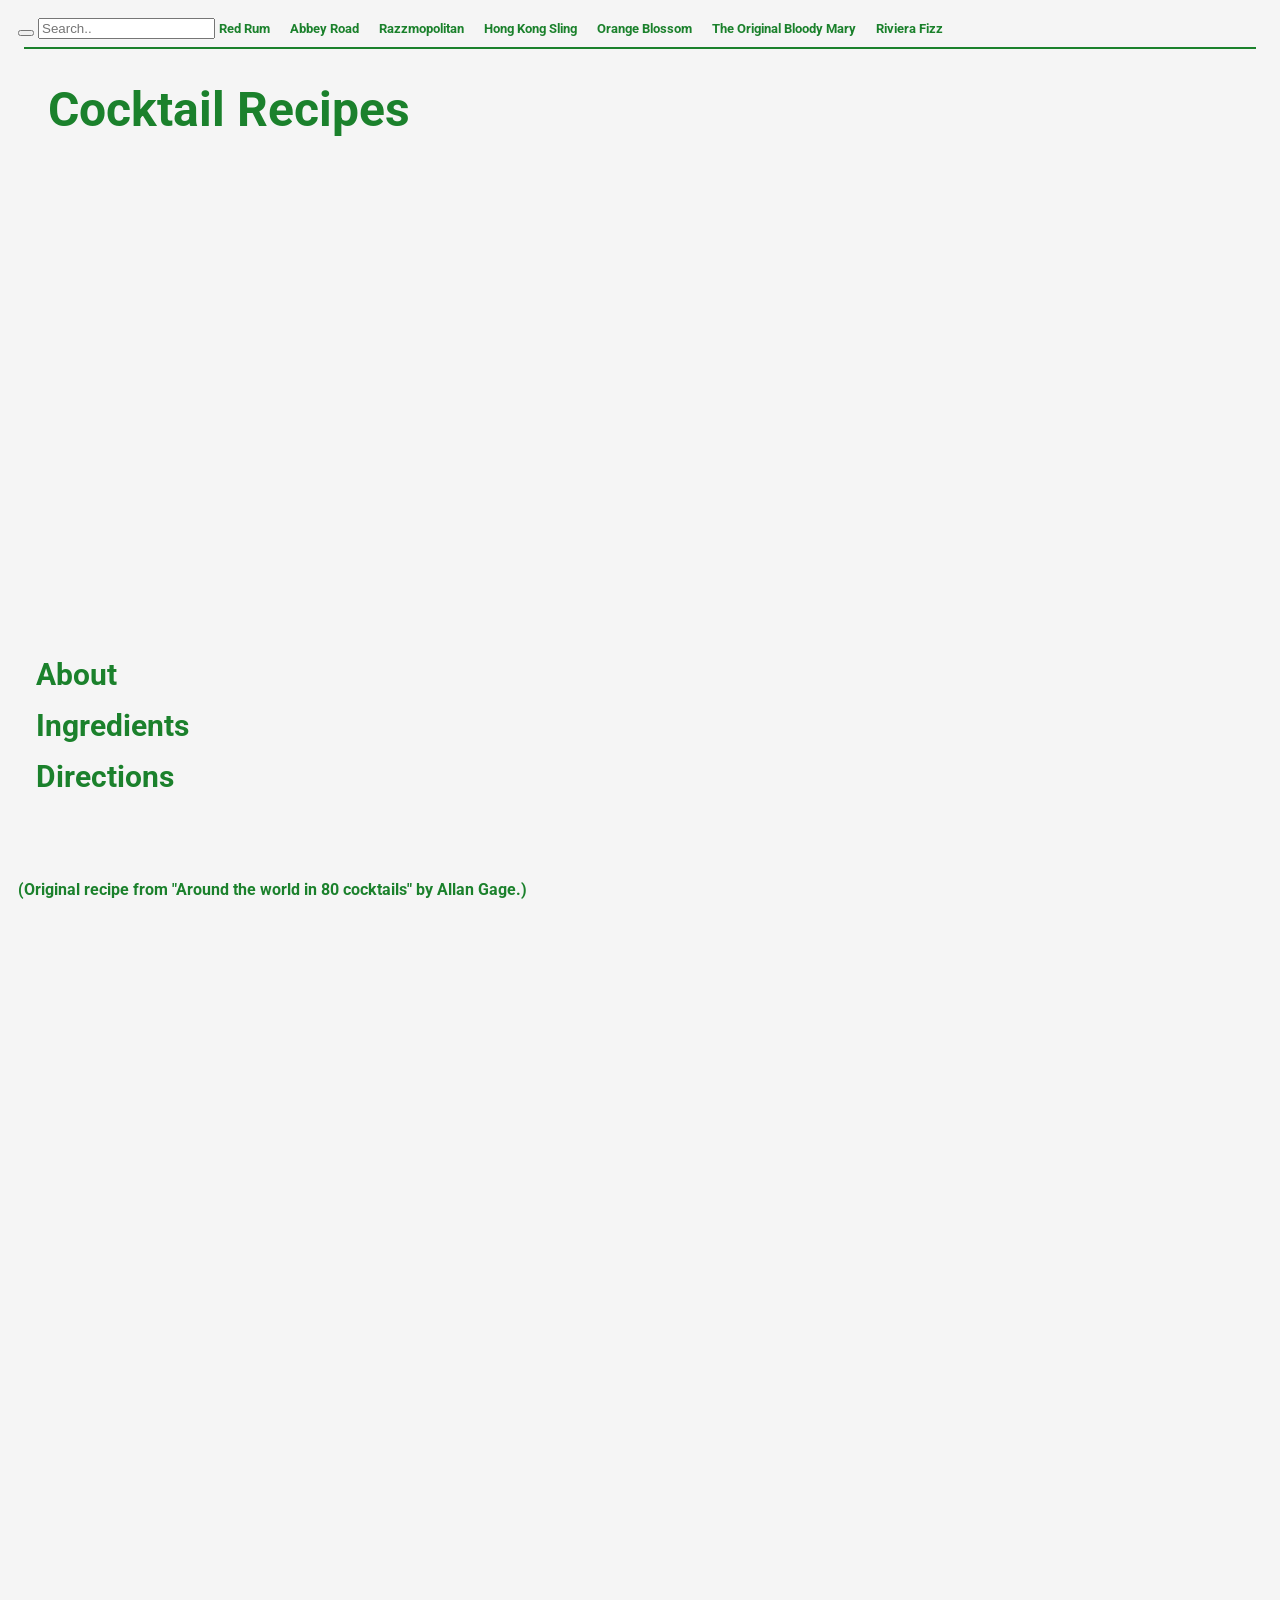
==== index.html @ ac7d09ea "7 recipes" ====
<!DOCTYPE html>
<html>

<head>

  <!-- meta tags and title -->
  <meta charset="UTF-8">
  <meta name="viewport" content="width=device-width, initial-scale=1.0">
  <title>Cocktails around the world</title>
  <link rel="icon" type="image/x-icon" href="favicon.ico.png">
  
<link href="https://fonts.googleapis.com/css2?family=Cardo&display=swap" rel="stylesheet">
  <link rel="preconnect" href="https://fonts.googleapis.com">
<link rel="preconnect" href="https://fonts.gstatic.com" crossorigin>
<link href="https://fonts.googleapis.com/css2?family=Press+Start+2P&family=Roboto&display=swap" rel="stylesheet">

  <!-- external and on-page CSS goes here -->
  <link rel="stylesheet" href="styles.css" media="all">
  <style>
    /* on-page CSS, if any, goes here */
  </style>
  
<!-- external and on-page JavaScript goes here -->
<script type="text/javascript" src="scripts.js" defer></script>
  
  

</head>

<body>
  
  <div id= "nav" >
     <div class="dropdown">
  <div id="myDropdown" class="dropdown-content">
     <button onclick="myFunction()" ></button>
    <input type="text" placeholder="Search.." id="myInput" onkeyup="filterFunction()">
   
    <a onclick="GoodOldfashionedPancakes.displayRecipe();"> Red Rum</a> 
		<a onclick=" MushroomSalsaChili.displayRecipe();"> Abbey Road</a>
    <a onclick="WineMustard.displayRecipe();"> Razzmopolitan</a>
    <a onclick="HongKongSling.displayRecipe();"> Hong Kong Sling</a>
    <a onclick="OrangeBlossom.displayRecipe();"> Orange Blossom</a>
    <a onclick="BloodyMary.displayRecipe();"> The Original Bloody Mary</a>
    <a onclick="Fizz.displayRecipe();"> Riviera Fizz</a>
   
  </div>
</div>
  
  
     <HR WIDTH="99%" SIZE="3"  COLOR="#1b812c" NOSHADE>
<div id="Title">
  <h1>
    Cocktail Recipes
  </h1>
       </div>
   <div id="titleBanner">
    <h1></h1>
    <h3>
       <!--Contributed by <span id= "contributor"> </span>-->
    </h3>
  </div>
       <div id="Recipeimage">
         
       </div>

  <div id="recipeColumns">
    
    <div id="location">
      <h3>
      </h3>
    </div>

    <div id="about">
    <h4>About</h4>
    <ul>
    </ul>
  </div>
    
    <div id="ingredients">
    <h4>Ingredients</h4>
    <ul>
    </ul>
  </div>

    <div id="directions">
    <h4 >Directions</h4>
    <ol>
    </ol>
  </div>

  </div>
   
  
  <div id="footer">
    <p Class="makeBlue">(Original recipe from "Around the world in 80 cocktails" by Allan Gage.)</p>
    
  </div>

</body>
  
<div style="width:100%;height:0;padding-bottom:100%;position:relative;">

 </html>
---- styles.css ----
* {
  box-sizing: border-box;
}


body {
 font-family: times new Roman;
  background-color: whitesmoke;
  padding: 0;
  margin: 0;
}


#nav {
  position: Center;
  width: 100%;
    height: 2rem;
    background-color: none;
  font-family: 'Press Start 2P', cursive;
font-family: 'Roboto', sans-serif;
  Color: #1b812c;
  font-weight: bold;
  padding: 2vh;
 
}
#nav a { 
  font-size: 80%
}
a { text-decoration: none;
padding-right: 1rem;
}

#Title {
  font-size: 150%;
  color: #1b812c;
  padding-left: 30px;
   font-family: 'Press Start 2P', cursive;
font-family: 'Roboto', sans-serif;
}

#titleBanner {
    font-family: 'Press Start 2P', cursive;
font-family: 'Roboto', sans-serif;
    position: relative;
  width: 50%;
  height: 50vh;
  padding-left: 2vh;
  background-image: none;  /*url(https://images.unsplash.com/photo-1590137876181-2a5a7e340308?ixlib=rb-1.2.1&ixid=MnwxMjA3fDB8MHxwaG90by1wYWdlfHx8fGVufDB8fHx8&auto=format&fit=crop&w=1332&q=80); */
  background-size: 50%;
}

#titleBanner h1 {
  font-family: 'Press Start 2P', cursive;
font-family: 'Roboto', sans-serif;
  color: whitesmoke;
  text-transform: uppercase;
  font-size: 500%;
  padding: 0;
  margin: 0 0 2vw 2vw;
  position: absolute;
  bottom: 3vw;
  left: 0;
  line-height: 80%;
 
}


#titleBanner h3 {
  position: absolute ;
  bottom: 0;
  left: 0;
  color: white; 
  padding: 2vh;
}

#recipeColumns {
  padding: 2vh;
  justify-content: space-between;
  padding-bottom: 6vh;
}

#recipeColumns ul,
ol {
  margin-top: 2px;
  list-style: none;
}

ul {
  margin-top: 2px;
  list-style: none;
  
}
#location {
  list-style: none;
}
#recipeColumns h4 {
  color:#1b812c;
  font-size: 30px;
  margin: 0;
    font-family: 'Press Start 2P', cursive;
font-family: 'Roboto', sans-serif;
  list-style-type: square;
  
}

.makeblue {color: #87bdd8; }
 .makeBlue:hover {color: #87bdd8; }


.center {
  display: block;
  margin-left: auto;
  margin-right: auto;
  width: 50%;
}

/*bruh------------------------------------------media orientation */
@media screen and (orientation: portrait) and (max-width: 575px) {
  
  /* make the photo almost full-screen */
  #titleBanner {
    height: 98vh;
  }
  
  /* make the title text huge */
  #titleBanner h1 {
    font-size: 900%;
    margin: 0 0 3vh 3vh;
  }
  
}
 
}
#recipeColumns div#ingredients { flex-basis: 28%; }
#recipeColumns div#equipment { flex-basis: 20%; }
#recipeColumns div#directions { flex-basis: 50%; }


/* reduce the left-hand padding of the list items */
#recipeColumns ul,
#recipeColumns ol {
  padding-left: 1.1em;
}

ul, ol {
	display: block;
}
/*bruhfr-----------------------------------------------Js stuff*/

#titleBanner h1.tp {
  font-size: 50px;
}

#titleBanner h1.black {
  color: #000000;
}
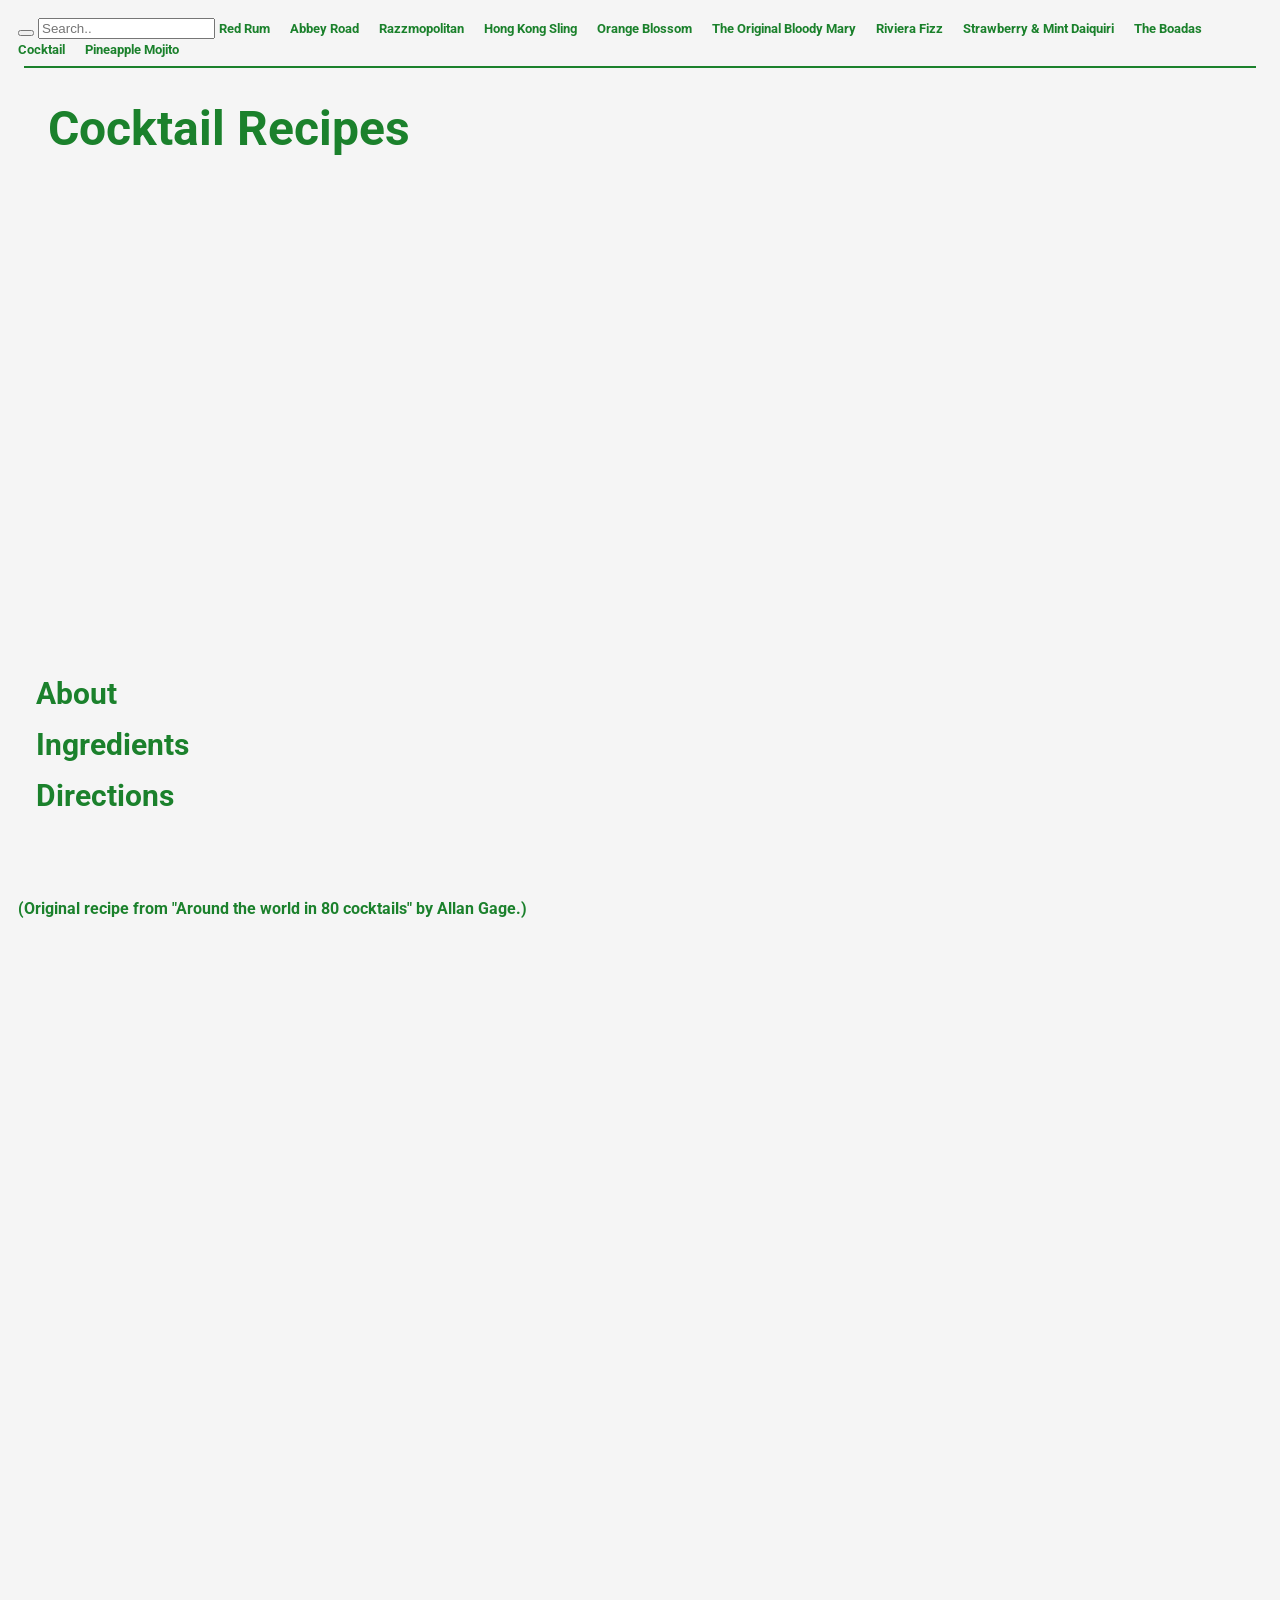
==== commit 335ab191: "10 recipes" ====
--- a/index.html
+++ b/index.html
@@ -42,7 +42,10 @@
     <a onclick="OrangeBlossom.displayRecipe();"> Orange Blossom</a>
     <a onclick="BloodyMary.displayRecipe();"> The Original Bloody Mary</a>
     <a onclick="Fizz.displayRecipe();"> Riviera Fizz</a>
-   
+    <a onclick="Daiquiri.displayRecipe();"> Strawberry & Mint Daiquiri</a>
+    <a onclick="Boadas.displayRecipe();"> The Boadas Cocktail</a>
+    <a onclick="Mojito.displayRecipe();"> Pineapple Mojito</a>
+    
   </div>
 </div>
   
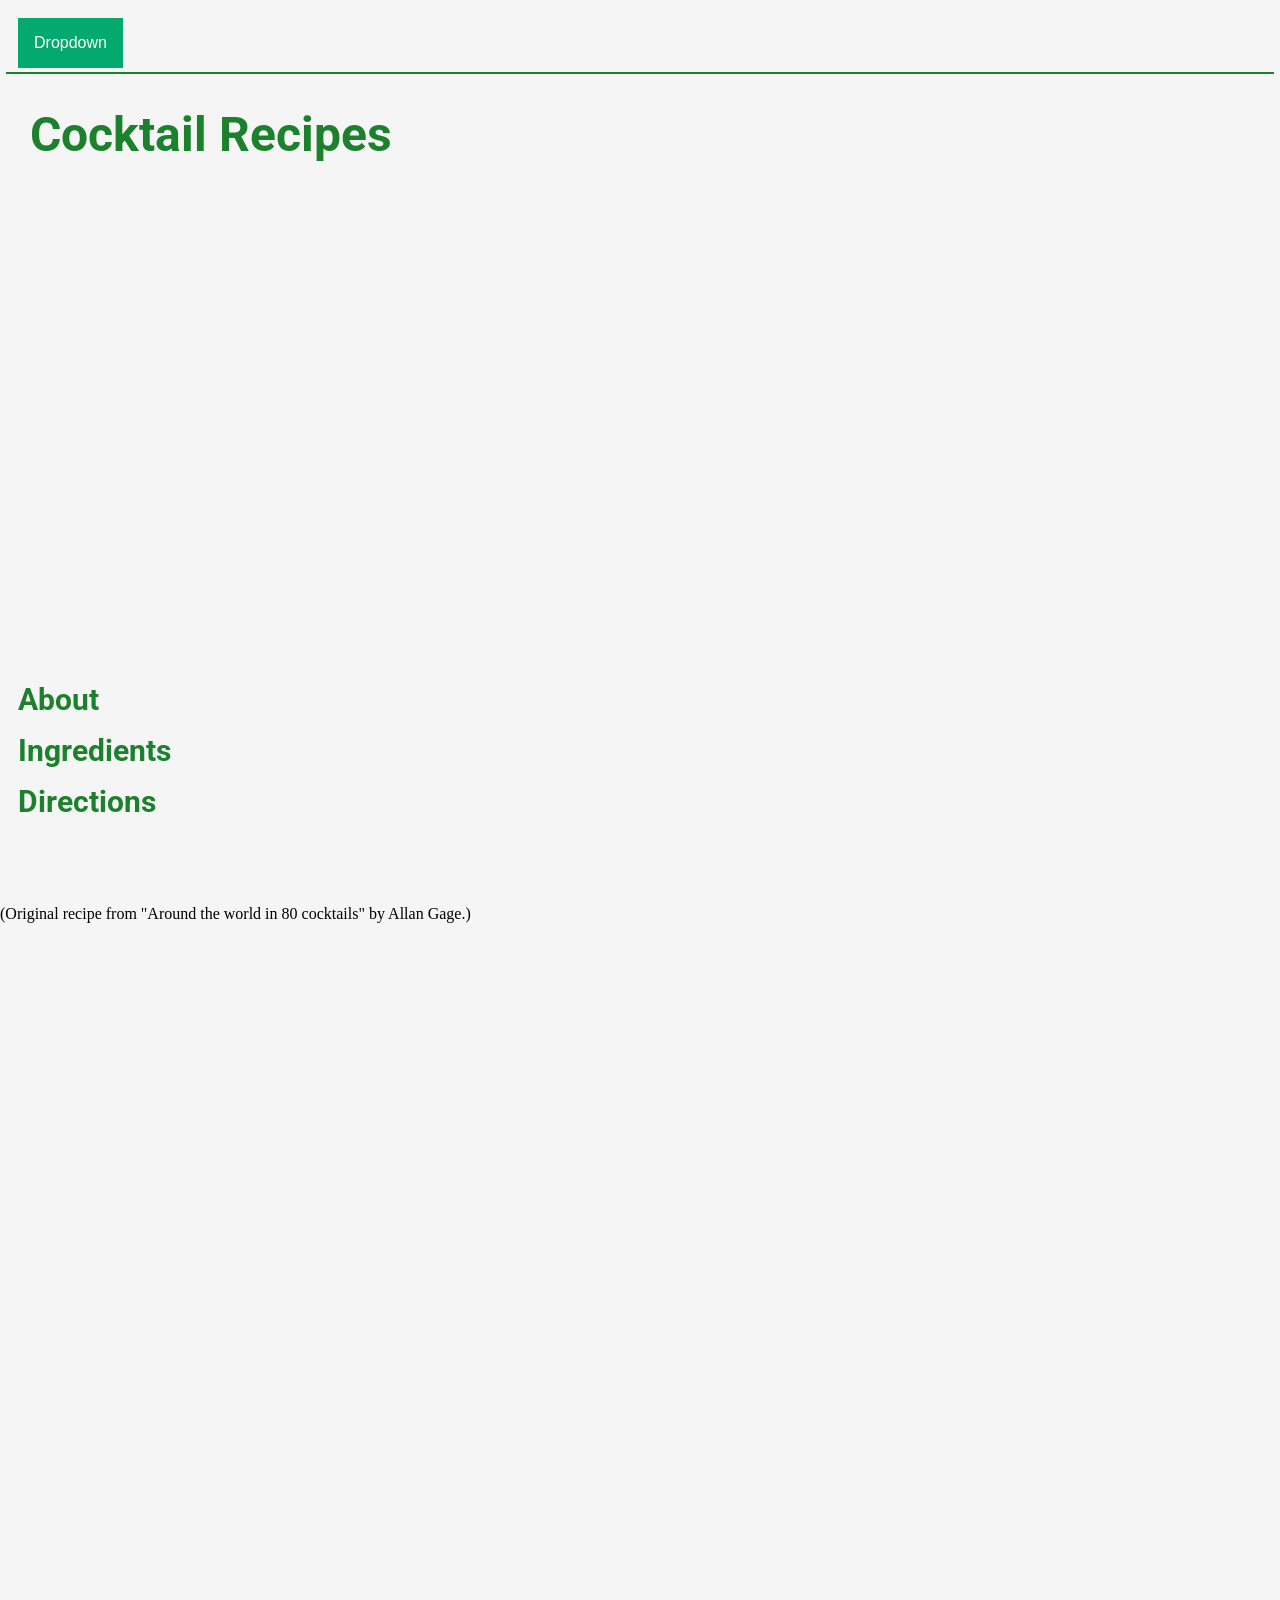
==== commit c50f0432: "partial search drop down" ====
--- a/index.html
+++ b/index.html
@@ -16,9 +16,61 @@
 
   <!-- external and on-page CSS goes here -->
   <link rel="stylesheet" href="styles.css" media="all">
-  <style>
-    /* on-page CSS, if any, goes here */
-  </style>
+  <meta name="viewport" content="width=device-width, initial-scale=1">
+<style>
+.dropbtn {
+  background-color: #04AA6D;
+  color: white;
+  padding: 16px;
+  font-size: 16px;
+  border: none;
+  cursor: pointer;
+}
+
+.dropbtn:hover, .dropbtn:focus {
+  background-color: #3e8e41;
+}
+
+#myInput {
+  box-sizing: border-box;
+  background-image: url('searchicon.png');
+  background-position: 14px 12px;
+  background-repeat: no-repeat;
+  font-size: 16px;
+  padding: 2vh;
+  border: none;
+  border-bottom: 1px solid #ddd;
+}
+
+#myInput:focus {outline: 3px solid #ddd;}
+
+.dropdown {
+  position: relative;
+  display: inline-block;
+}
+
+.dropdown-content {
+  display: none;
+  position: absolute;
+  background-color: #f6f6f6;
+  min-width: 130px;
+  overflow: auto;
+  border: 1px solid #ddd;
+  z-index: 1;
+}
+
+.dropdown-content a {
+  color: #1b812c;
+  padding: 1px;
+  text-decoration: none;
+  display: block;
+  background-size: 10px;
+}
+
+.dropdown a:hover {background-color: #ddd;}
+
+.show {display: block;}
+</style>
   
 <!-- external and on-page JavaScript goes here -->
 <script type="text/javascript" src="scripts.js" defer></script>
@@ -30,11 +82,11 @@
 <body>
   
   <div id= "nav" >
-     <div class="dropdown">
+    
+   <div class="dropdown">
+  <button onclick="myFunction()" class="dropbtn">Dropdown</button>
   <div id="myDropdown" class="dropdown-content">
-     <button onclick="myFunction()" ></button>
     <input type="text" placeholder="Search.." id="myInput" onkeyup="filterFunction()">
-   
     <a onclick="GoodOldfashionedPancakes.displayRecipe();"> Red Rum</a> 
 		<a onclick=" MushroomSalsaChili.displayRecipe();"> Abbey Road</a>
     <a onclick="WineMustard.displayRecipe();"> Razzmopolitan</a>
@@ -45,7 +97,10 @@
     <a onclick="Daiquiri.displayRecipe();"> Strawberry & Mint Daiquiri</a>
     <a onclick="Boadas.displayRecipe();"> The Boadas Cocktail</a>
     <a onclick="Mojito.displayRecipe();"> Pineapple Mojito</a>
-    
+    <a onclick="Grappa.displayRecipe();"> Grappa Manhattan</a>
+    <a onclick="Bellini.displayRecipe();">Bellini</a>
+    <a onclick="Laila.displayRecipe();">Laila Cocktail</a>
+     </div>
   </div>
 </div>
   
--- a/styles.css
+++ b/styles.css
@@ -14,7 +14,7 @@
 #nav {
   position: Center;
   width: 100%;
-    height: 2rem;
+    height: 4rem;
     background-color: none;
   font-family: 'Press Start 2P', cursive;
 font-family: 'Roboto', sans-serif;
@@ -24,6 +24,7 @@
  
 }
 #nav a { 
+   padding-top: 20px;
   font-size: 80%
 }
 a { text-decoration: none;
@@ -155,3 +156,6 @@
   color: #000000;
 }
 
+
+/* Drop down*/
+
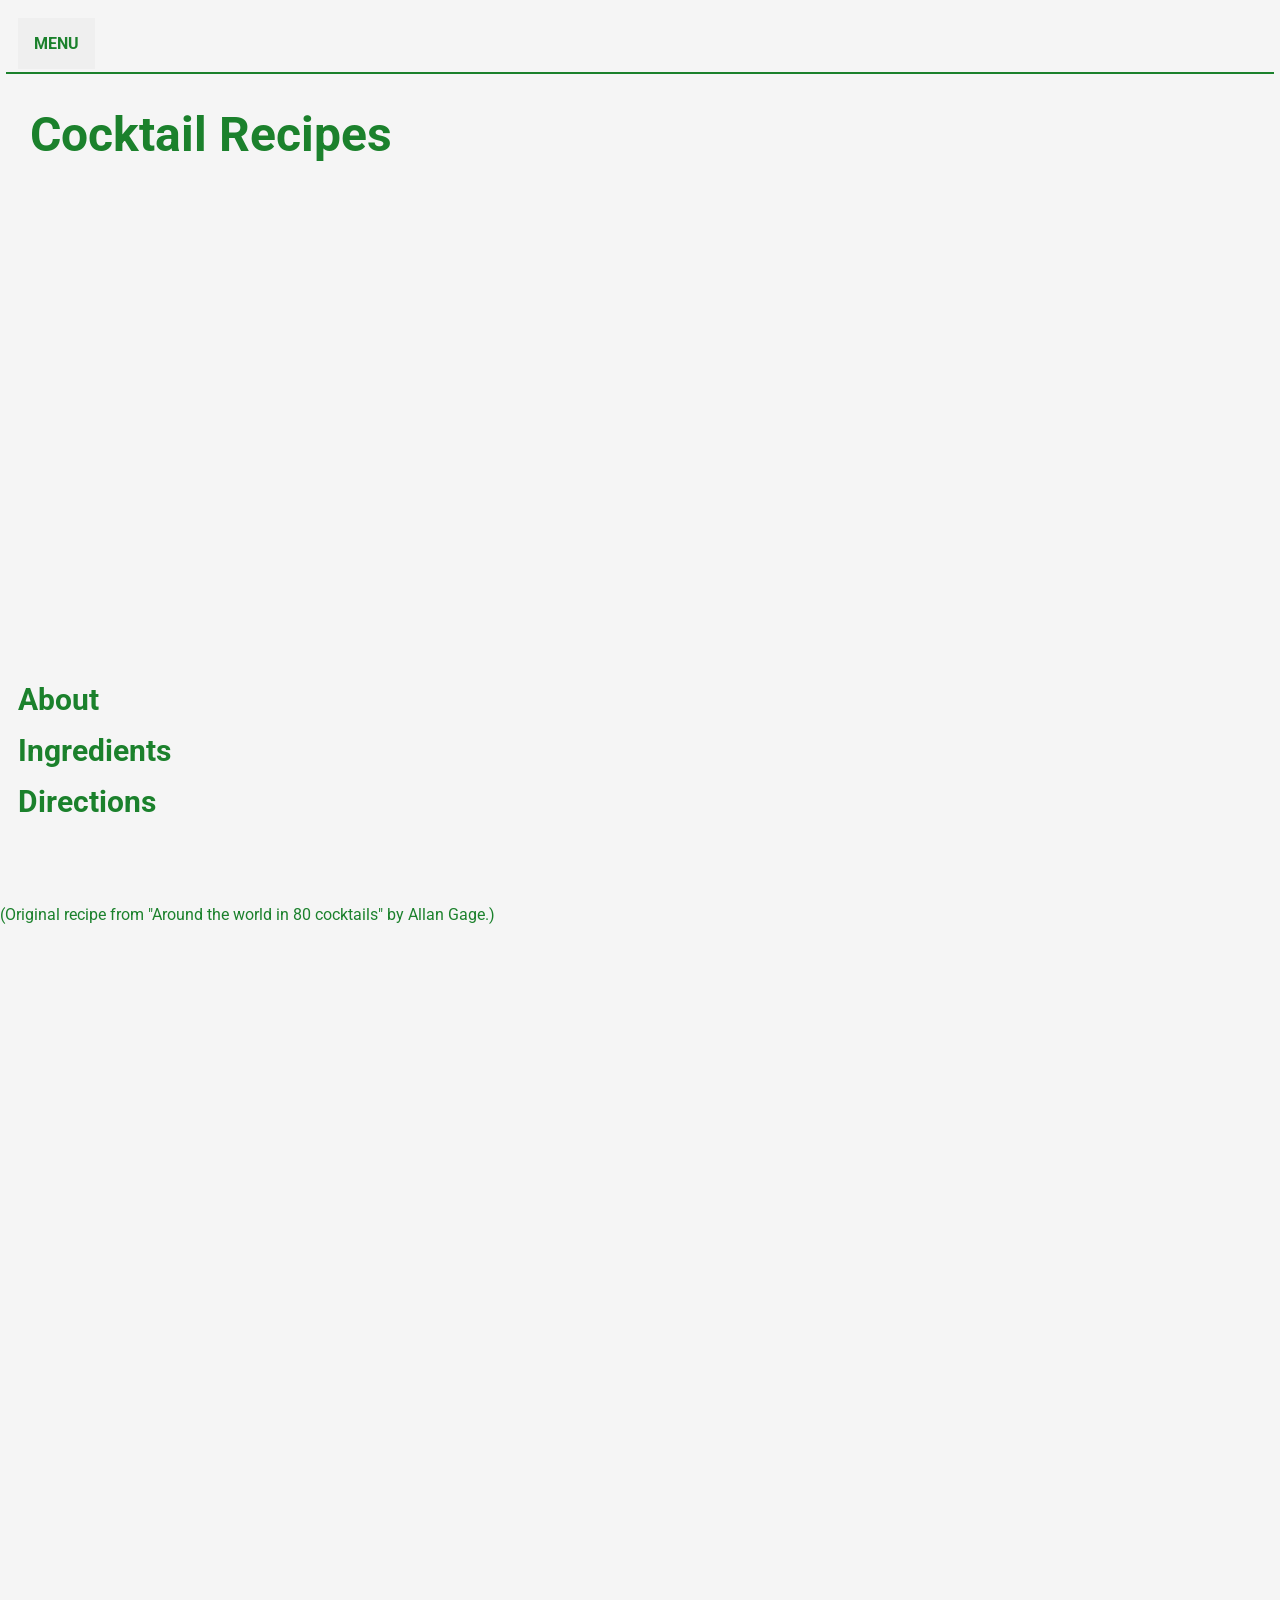
==== commit ac4dcd6c: "im so scared something is gonna get messed up but full working search bar/drop down" ====
--- a/index.html
+++ b/index.html
@@ -19,16 +19,19 @@
   <meta name="viewport" content="width=device-width, initial-scale=1">
 <style>
 .dropbtn {
-  background-color: #04AA6D;
-  color: white;
+  background-color: none;
+  color: #1b812c;
   padding: 16px;
   font-size: 16px;
+  font-weight: bold;
   border: none;
   cursor: pointer;
+   font-family: 'Press Start 2P', cursive;
+font-family: 'Roboto', sans-serif;
 }
 
 .dropbtn:hover, .dropbtn:focus {
-  background-color: #3e8e41;
+  background-color: #E7E7E7;
 }
 
 #myInput {
@@ -84,7 +87,7 @@
   <div id= "nav" >
     
    <div class="dropdown">
-  <button onclick="myFunction()" class="dropbtn">Dropdown</button>
+  <button onclick="myFunction()" class="dropbtn">MENU</button>
   <div id="myDropdown" class="dropdown-content">
     <input type="text" placeholder="Search.." id="myInput" onkeyup="filterFunction()">
     <a onclick="GoodOldfashionedPancakes.displayRecipe();"> Red Rum</a> 
--- a/styles.css
+++ b/styles.css
@@ -2,12 +2,22 @@
   box-sizing: border-box;
 }
 
-
+#recipeColumns h4 {
+  color:#1b812c;
+  font-size: 30px;
+  margin: 0;
+    font-family: 'Press Start 2P', cursive;
+font-family: 'Roboto', sans-serif;
+  list-style-type: square;
+  
+}
 body {
- font-family: times new Roman;
+font-family: 'Press Start 2P', cursive;
+font-family: 'Roboto', sans-serif;
   background-color: whitesmoke;
   padding: 0;
   margin: 0;
+  color:#1b812c;
 }
 
 
@@ -94,15 +104,7 @@
 #location {
   list-style: none;
 }
-#recipeColumns h4 {
-  color:#1b812c;
-  font-size: 30px;
-  margin: 0;
-    font-family: 'Press Start 2P', cursive;
-font-family: 'Roboto', sans-serif;
-  list-style-type: square;
-  
-}
+
 
 .makeblue {color: #87bdd8; }
  .makeBlue:hover {color: #87bdd8; }
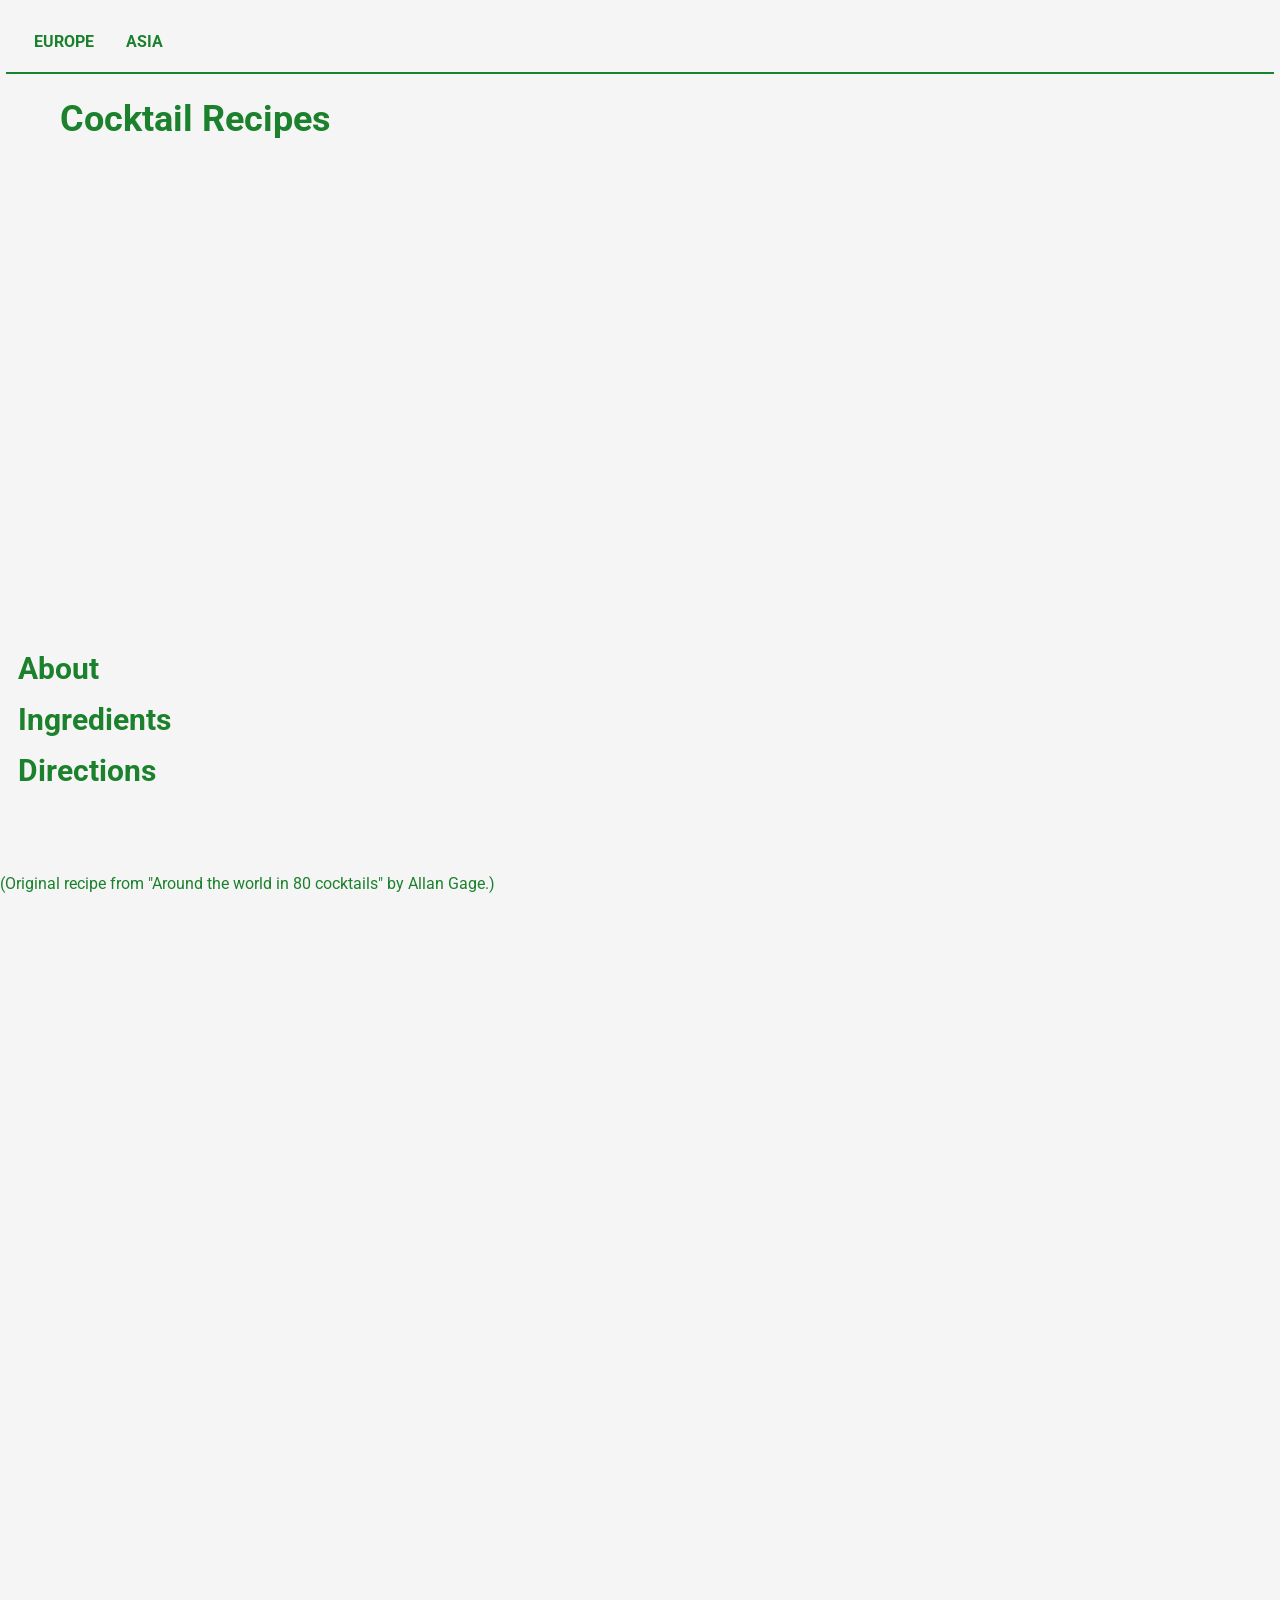
==== commit f6f16cea: "updated nav bar for 2 sections- no search" ====
--- a/index.html
+++ b/index.html
@@ -18,63 +18,69 @@
   <link rel="stylesheet" href="styles.css" media="all">
   <meta name="viewport" content="width=device-width, initial-scale=1">
 <style>
-.dropbtn {
-  background-color: none;
-  color: #1b812c;
-  padding: 16px;
+
+.navbar {
+  overflow: hidden;
+  background-color: #333; 
+}
+
+.navbar a {
+  float: left;
   font-size: 16px;
   font-weight: bold;
-  border: none;
-  cursor: pointer;
-   font-family: 'Press Start 2P', cursive;
-font-family: 'Roboto', sans-serif;
+  color: #1b812c;
+  text-align: center;
+  padding: 14px 16px;
+  text-decoration: none;
 }
 
-.dropbtn:hover, .dropbtn:focus {
-  background-color: #E7E7E7;
+.subnav {
+  float: left;
+  overflow: hidden;
 }
 
-#myInput {
-  box-sizing: border-box;
-  background-image: url('searchicon.png');
-  background-position: 14px 12px;
-  background-repeat: no-repeat;
-  font-size: 16px;
-  padding: 2vh;
+.subnav .subnavbtn {
+  font-weight: bold;
+  font-size: 16px;  
   border: none;
-  border-bottom: 1px solid #ddd;
+  outline: none;
+  color: #1b812c;
+  padding: 14px 16px;
+  background-color: inherit;
+  font-family: inherit;
+  margin: 0;
 }
 
-#myInput:focus {outline: 3px solid #ddd;}
-
-.dropdown {
-  position: relative;
-  display: inline-block;
+.navbar a:hover, .subnav:hover .subnavbtn {
+  background-color: #87bdd8;
 }
 
-.dropdown-content {
+.subnav-content {
   display: none;
   position: absolute;
-  background-color: #f6f6f6;
-  min-width: 130px;
-  overflow: auto;
-  border: 1px solid #ddd;
+  left: 0;
+  background-color: none;
+  width: 100%;
   z-index: 1;
 }
 
-.dropdown-content a {
+.subnav-content a {
+  float: left;
   color: #1b812c;
-  padding: 1px;
   text-decoration: none;
-  display: block;
-  background-size: 10px;
 }
 
-.dropdown a:hover {background-color: #ddd;}
+.subnav-content a:hover {
+  background-color: #eee;
+  color: #1b812c;
+}
 
-.show {display: block;}
+.subnav:hover .subnav-content {
+  display: block;
+}
 </style>
   
+ 
 <!-- external and on-page JavaScript goes here -->
 <script type="text/javascript" src="scripts.js" defer></script>
   
@@ -86,10 +92,11 @@
   
   <div id= "nav" >
     
-   <div class="dropdown">
-  <button onclick="myFunction()" class="dropbtn">MENU</button>
-  <div id="myDropdown" class="dropdown-content">
-    <input type="text" placeholder="Search.." id="myInput" onkeyup="filterFunction()">
+  
+    
+  <div class="subnav">
+    <button class="subnavbtn">EUROPE <i class="fa fa-caret-down"></i></button>
+    <div class="subnav-content">
     <a onclick="GoodOldfashionedPancakes.displayRecipe();"> Red Rum</a> 
 		<a onclick=" MushroomSalsaChili.displayRecipe();"> Abbey Road</a>
     <a onclick="WineMustard.displayRecipe();"> Razzmopolitan</a>
@@ -103,8 +110,27 @@
     <a onclick="Grappa.displayRecipe();"> Grappa Manhattan</a>
     <a onclick="Bellini.displayRecipe();">Bellini</a>
     <a onclick="Laila.displayRecipe();">Laila Cocktail</a>
+    <a onclick="Martini.displayRecipe();">Naked Vodkatini</a>
+    <a onclick="Jenna.displayRecipe();">Jenna J</a>
      </div>
   </div>
+    
+      <div class="subnav">
+    <button class="subnavbtn">ASIA <i class="fa fa-caret-down"></i></button>
+    <div class="subnav-content">
+    <a onclick="Hazelnut.displayRecipe();"> Strawberry & Hazelnut Lassi</a> 
+		<a onclick="Mango.displayRecipe();"> Frozen Mango Daiquiri</a>
+    <a onclick="Sea.displayRecipe();"> Sea Breeze</a>
+    <a onclick="Glamour.displayRecipe();"> The Glamour Martini</a>
+    <a onclick="Aria.displayRecipe();"> Aria Classic</a>
+    <a onclick="Cucumber.displayRecipe();"> Cucumber Saketini</a>
+    <a onclick="Dragon.displayRecipe();"> Dragon's Fire</a>
+    <a onclick="Horizon.displayRecipe();"> Horizon</a>
+    <a onclick="Rollin.displayRecipe();"> Rollin' Stoned</a>
+    <a onclick="Sling.displayRecipe();"> Singapore Sling</a>
+     </div>
+  </div>
+   
 </div>
   
   
--- a/styles.css
+++ b/styles.css
@@ -48,7 +48,14 @@
    font-family: 'Press Start 2P', cursive;
 font-family: 'Roboto', sans-serif;
 }
-
+#Title h1{
+  font-size: 150%;
+  color: #1b812c;
+  padding-left: 30px;
+  padding-right: 100px;
+   font-family: 'Press Start 2P', cursive;
+font-family: 'Roboto', sans-serif;
+}
 #titleBanner {
     font-family: 'Press Start 2P', cursive;
 font-family: 'Roboto', sans-serif;
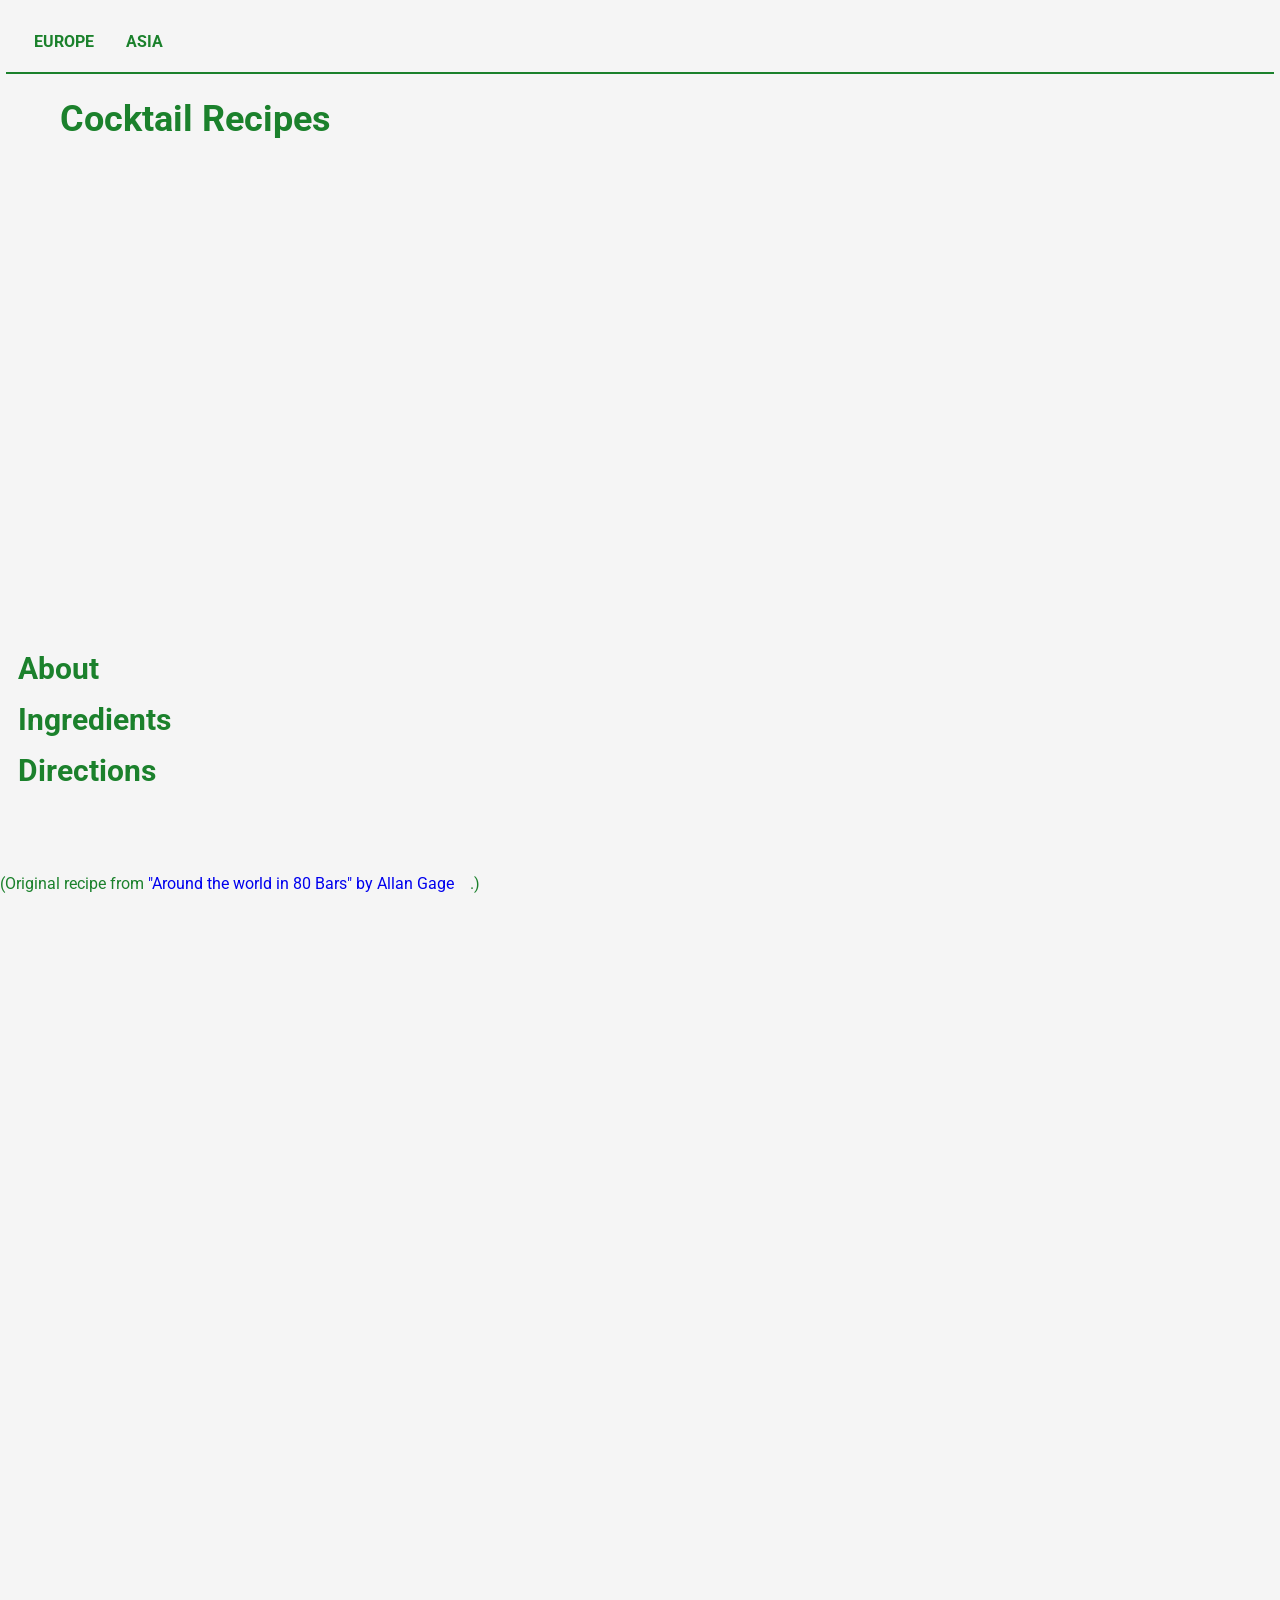
==== commit da3f8d22: "index @ bottom link" ====
--- a/index.html
+++ b/index.html
@@ -112,6 +112,7 @@
     <a onclick="Laila.displayRecipe();">Laila Cocktail</a>
     <a onclick="Martini.displayRecipe();">Naked Vodkatini</a>
     <a onclick="Jenna.displayRecipe();">Jenna J</a>
+ 
      </div>
   </div>
     
@@ -179,7 +180,7 @@
    
   
   <div id="footer">
-    <p Class="makeBlue">(Original recipe from "Around the world in 80 cocktails" by Allan Gage.)</p>
+    <p Class="makeBlue">(Original recipe from  <a href="https://www.amazon.com/Around-World-80-Bars-cocktails/dp/0600610969">"Around the world in 80 Bars" by Allan Gage</a>.)</p>
     
   </div>
 
